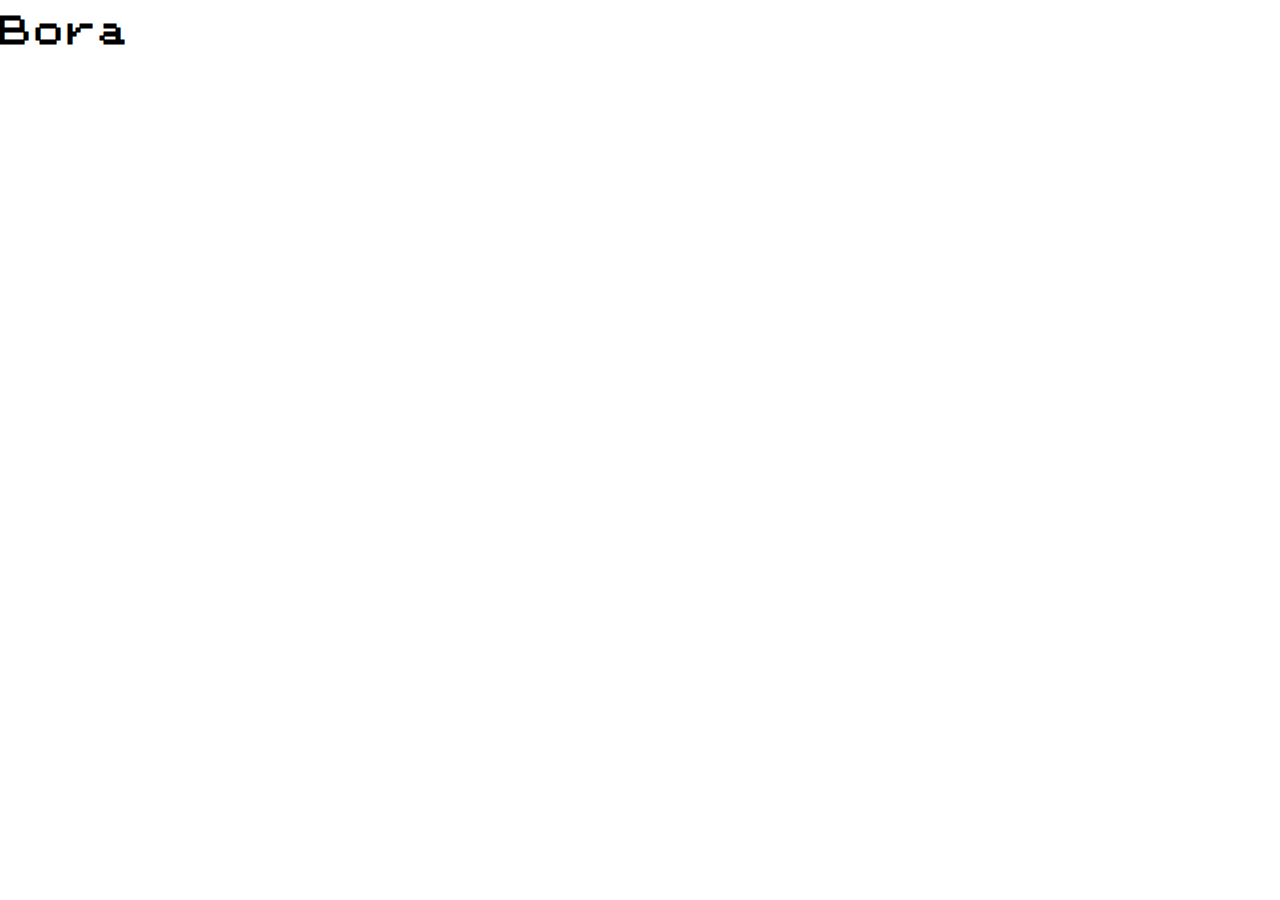
==== Potência Tech iFood - Desenvolvimento de Jogos/Projeto Listagem de Pokémon/index.html @ bfb551e6 "att" ====
<!DOCTYPE html>
<html lang="en">
<head>
    <meta charset="UTF-8">
    <meta name="viewport" content="width=device-width, initial-scale=1.0">
    <title>Pokemon</title>
    
    <!-- Css-->
    <link rel="stylesheet" href="css/global.css">
    
</head>
<body>
    <h1>
        Bora
    </h1>

    <!-- Java script-->
    <script src="js/main.js"></script>
</body>
</html>
---- Potência Tech iFood - Desenvolvimento de Jogos/Projeto Listagem de Pokémon/css/global.css ----
@charset "Utf-8";

@font-face {
    font-family: pokemon;
    src: url(../font/Pokemon\ Classic.ttf);
}

*{
    margin: 0;
    padding: 0;
}
 h1{
    font-family: pokemon;
 }
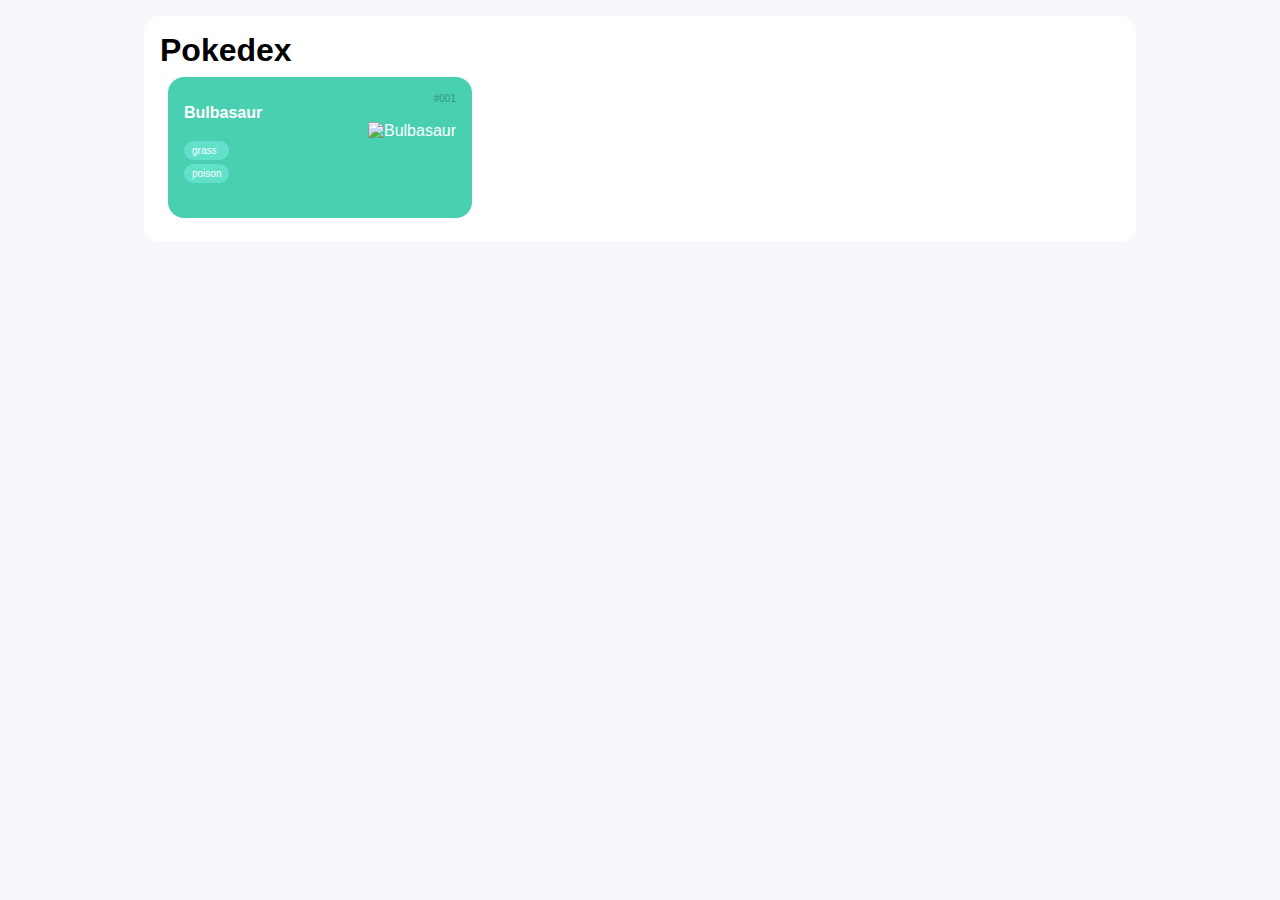
==== commit bad1d84e: "projeto" ====
--- a/Potência Tech iFood - Desenvolvimento de Jogos/Projeto Listagem de Pokémon/index.html
+++ b/Potência Tech iFood - Desenvolvimento de Jogos/Projeto Listagem de Pokémon/index.html
@@ -4,15 +4,32 @@
     <meta charset="UTF-8">
     <meta name="viewport" content="width=device-width, initial-scale=1.0">
     <title>Pokemon</title>
+    <link rel="shortcut icon" href="img/icon.png" type="image/x-icon">
     
     <!-- Css-->
     <link rel="stylesheet" href="css/global.css">
+    <link rel="stylesheet" href="css/pokedex.css">
     
 </head>
 <body>
-    <h1>
-        Bora
-    </h1>
+    <section class="content">
+        <h1>Pokedex</h1>
+        <ol class="pokemons">
+            <li class="pokemon">
+                <span class="number">#001</span>
+                <span class="name">Bulbasaur</span>
+
+                <div class="detail">
+                    <ol class="types">
+                        <li class="type">grass</li>
+                        <li class="type">poison</li>
+                    </ol>
+                    <img src="https://i.pinimg.com/originals/d6/61/96/d66196beb60d306a966ea39ed11c2b3d.png" alt="Bulbasaur">
+                </div>
+            </li>
+           
+        </ol>
+    </section>
 
     <!-- Java script-->
     <script src="js/main.js"></script>
--- a/Potência Tech iFood - Desenvolvimento de Jogos/Projeto Listagem de Pokémon/css/global.css
+++ b/Potência Tech iFood - Desenvolvimento de Jogos/Projeto Listagem de Pokémon/css/global.css
@@ -1,14 +1,53 @@
 @charset "Utf-8";
-
-@font-face {
-    font-family: pokemon;
-    src: url(../font/Pokemon\ Classic.ttf);
-}
 
 *{
     margin: 0;
     padding: 0;
+    box-sizing: border-box; 
+    font-family: Arial, Helvetica, sans-serif;
 }
- h1{
-    font-family: pokemon;
- }+
+body{
+    background-color: #f6f8fc;
+}
+.content{
+    padding: 1rem;   
+    background-color: white ;
+    height: 100vh;
+    width: 100vw;
+}
+
+@media screen and ( min-width:992px){
+    .content{
+        max-width: 992px;
+        height: auto;
+        margin: 1rem auto;
+        border-radius:1rem ;
+    } 
+}
+
+.pokemons{
+    list-style: none;
+    padding: 0;
+    margin: 0;
+    display: grid;
+    grid-template-columns: 1fr;
+}
+
+@media screen and ( min-width:380px){
+    .pokemons{
+        grid-template-columns: 1fr 1fr;
+    }
+}
+
+@media screen and ( min-width:992px){
+    .pokemons{
+        grid-template-columns: 1fr 1fr 1fr 1fr;
+    }
+}
+
+@media screen and ( min-width:576px){
+    .pokemons{
+        grid-template-columns: 1fr 1fr 1fr;
+    }
+}
--- a/Potência Tech iFood - Desenvolvimento de Jogos/Projeto Listagem de Pokémon/css/pokedex.css
+++ b/Potência Tech iFood - Desenvolvimento de Jogos/Projeto Listagem de Pokémon/css/pokedex.css
@@ -0,0 +1,56 @@
+@charset "Utf-8";
+
+@font-face {
+    font-family: pokemon;
+    src: url(../font/Pokemon\ Classic.ttf);
+}
+
+.pokemon{
+    margin: 0.5rem;
+    padding: 1rem 1rem;
+    background-color: #49d0b0;
+    color: white;
+    border-radius: 1rem;
+    display: flex;
+    flex-direction: column;
+    align-self: flex-end;
+}
+
+.pokemon .number{
+    color: black;
+    text-align: right;
+    opacity: 0.3;
+    font-size: .625rem;
+}
+
+.pokemon .name{
+    color: rgb(255, 255, 255);
+    font-weight: bolder;  
+}
+
+.pokemon .detail{
+    display: flex;
+    flex-direction: row;
+    align-items: center;
+    justify-content: space-between;
+}
+
+.pokemon .detail .types{
+    list-style: none;
+}
+
+.pokemon .detail .types .type{
+    background-color: #61e1ca;
+    color: white;
+    padding: .25rem .5rem;
+    margin: .25rem 0;
+    font-size: .625rem;
+    border-radius: 1rem;
+
+}
+
+.pokemon .detail img{
+    border-style: none;
+    max-width: 100%;
+    height: 80px;
+}